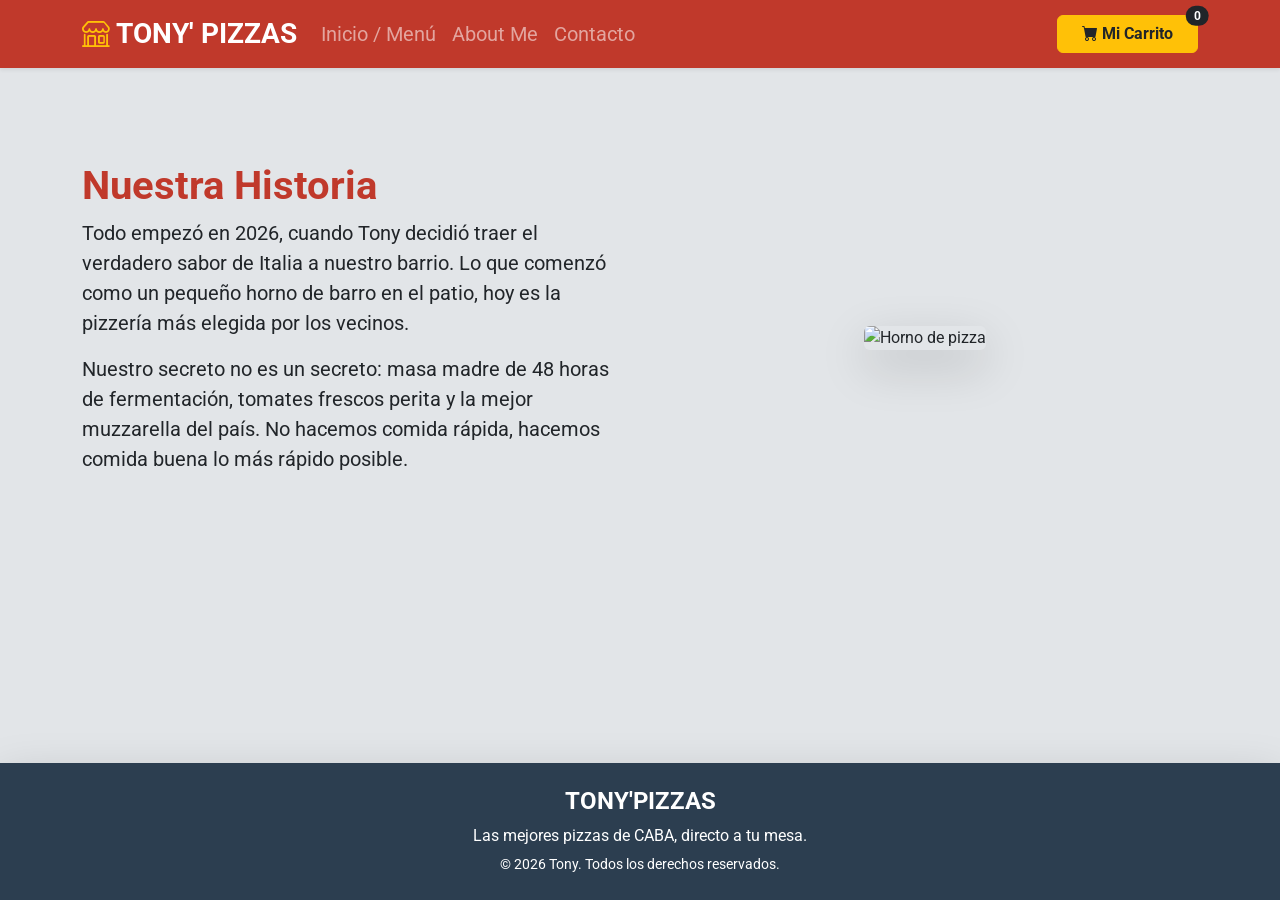
==== aboutMe.html @ c91b2347 "primer commit: proyecto final listo" ====
<!DOCTYPE html>
<html lang="es">
<head>
  <meta charset="UTF-8">
  <meta name="viewport" content="width=device-width, initial-scale=1.0">
  <title>About Me</title>
  <!-- Enlace app.js SOLO para que funcione el contador del carrito -->
  <script src="/js/app.js" defer></script>
  <link href="https://cdn.jsdelivr.net/npm/bootstrap@5.3.8/dist/css/bootstrap.min.css" rel="stylesheet">
  <!-- Librería de Bootstrap Icons -->
<link rel="stylesheet" href="https://cdn.jsdelivr.net/npm/bootstrap-icons@1.11.3/font/bootstrap-icons.min.css">
  <link rel="stylesheet" href="/css/styles.css">
</head>
<body>
 <header>
  <nav class="navbar navbar-expand-lg navbar-dark fixed-top shadow-sm" style="background-color: #c0392b;">
    <div class="container">

      <!-- Logo -->
      <a class="navbar-brand fw-bold fs-3" href="index.html">
        <i class="bi bi-shop text-warning"></i> TONY' PIZZAS
      </a>

      <!-- Botón responsive -->
      <button class="navbar-toggler" type="button" data-bs-toggle="collapse" data-bs-target="#navbarNav">
        <span class="navbar-toggler-icon"></span>
      </button>

      <!-- Menú -->
      <div class="collapse navbar-collapse" id="navbarNav">

        <ul class="navbar-nav me-auto fs-5">
          <li class="nav-item">
            <a class="nav-link" href="index.html">Inicio / Menú</a>
          </li>

          <li class="nav-item">
            <a class="nav-link" href="aboutMe.html">About Me</a>
          </li>

          <li class="nav-item">
            <a class="nav-link" href="contacto.html">Contacto</a>
          </li>
        </ul>

        <!-- Carrito -->
        <a href="carrito.html"
          class="btn btn-warning position-relative fw-bold text-dark px-4">

          <i class="bi bi-cart-fill"></i> Mi Carrito

          <span id="contador-carrito"
            class="position-absolute top-0 start-100 translate-middle badge rounded-pill bg-dark">
            0
          </span>

        </a>

      </div>
    </div>
  </nav>
</header>

  <!-- CONTENIDO PRINCIPAL -->
  <main class="main container mt-5 pt-4">
    <div class="row align-items-center">
      <div class="col-md-6 mb-4">
        <h1 class="fw-bold" style="color: #c0392b;">Nuestra Historia</h1>
        <p class="fs-5">Todo empezó en 2026, cuando Tony decidió traer el verdadero sabor de Italia a nuestro barrio. Lo que comenzó como un pequeño horno de barro en el patio, hoy es la pizzería más elegida por los vecinos.</p>
        <p class="fs-5">Nuestro secreto no es un secreto: masa madre de 48 horas de fermentación, tomates frescos perita y la mejor muzzarella del país. No hacemos comida rápida, hacemos comida buena lo más rápido posible.</p>
      </div>
      <div class="col-md-6 text-center">
        <img src="https://images.unsplash.com/photo-1555396273-367ea4eb4db5?q=80&w=800&auto=format&fit=crop" alt="Horno de pizza" class="img-fluid rounded shadow-lg">
      </div>
    </div>
  </main>
  <footer class="footer text-center text-white p-4 mt-5 shadow-lg" style="background-color: #2c3e50;">
    <div class="container">
      <h4 class="fw-bold">TONY'PIZZAS</h4>
      <p class="mb-1">Las mejores pizzas de CABA, directo a tu mesa.</p>
      <small>© 2026 Tony. Todos los derechos reservados.</small>
    </div>
  </footer>

  <script src="https://cdn.jsdelivr.net/npm/bootstrap@5.3.8/dist/js/bootstrap.bundle.min.js"></script>
</body>
</html>
---- css/styles.css ----
@import url('https://fonts.googleapis.com/css2?family=Roboto:ital,wght@0,100..900;1,100..900&display=swap');

* {
    margin: 0;
    padding: 0;
    box-sizing: border-box;
    font-family: 'Roboto', sans-serif;

    html,
body{
    height:100%;
}

}
.img-menu {
    height: 200px;
    object-fit: cover;
    width: 100%;
}

/* Un fondo gris muy clarito para resaltar las tarjetas */
body {
    display:flex;
    flex-direction:column;
    padding-top: 90px; 
    background-color: #e2e5e8;
}

/* Para que el footer se quede siempre abajo si hay poco contenido */
html, body {
    height: 100%;
    display: flex;
    flex-direction: column;
}
.main {
    flex: 1 0 auto;
}
.footer {
    flex-shrink: 0;
}

.menu{
    padding:40px 0;
}
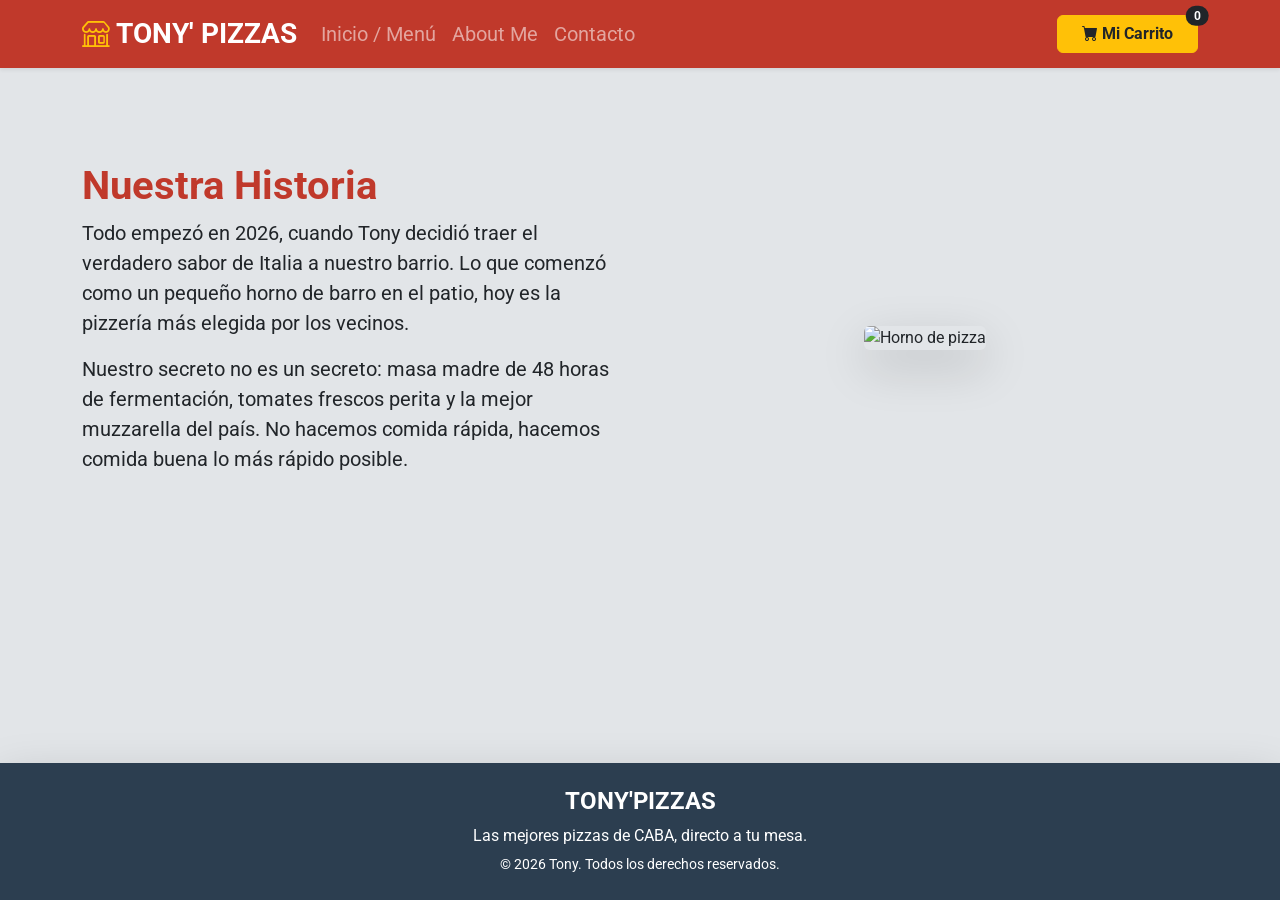
==== commit 27abe1cc: "corregir rutas para githup pages" ====
--- a/aboutMe.html
+++ b/aboutMe.html
@@ -5,11 +5,11 @@
   <meta name="viewport" content="width=device-width, initial-scale=1.0">
   <title>About Me</title>
   <!-- Enlace app.js SOLO para que funcione el contador del carrito -->
-  <script src="/js/app.js" defer></script>
+  <script src="js/app.js" defer></script>
   <link href="https://cdn.jsdelivr.net/npm/bootstrap@5.3.8/dist/css/bootstrap.min.css" rel="stylesheet">
   <!-- Librería de Bootstrap Icons -->
 <link rel="stylesheet" href="https://cdn.jsdelivr.net/npm/bootstrap-icons@1.11.3/font/bootstrap-icons.min.css">
-  <link rel="stylesheet" href="/css/styles.css">
+  <link rel="stylesheet" href="css/styles.css">
 </head>
 <body>
  <header>
